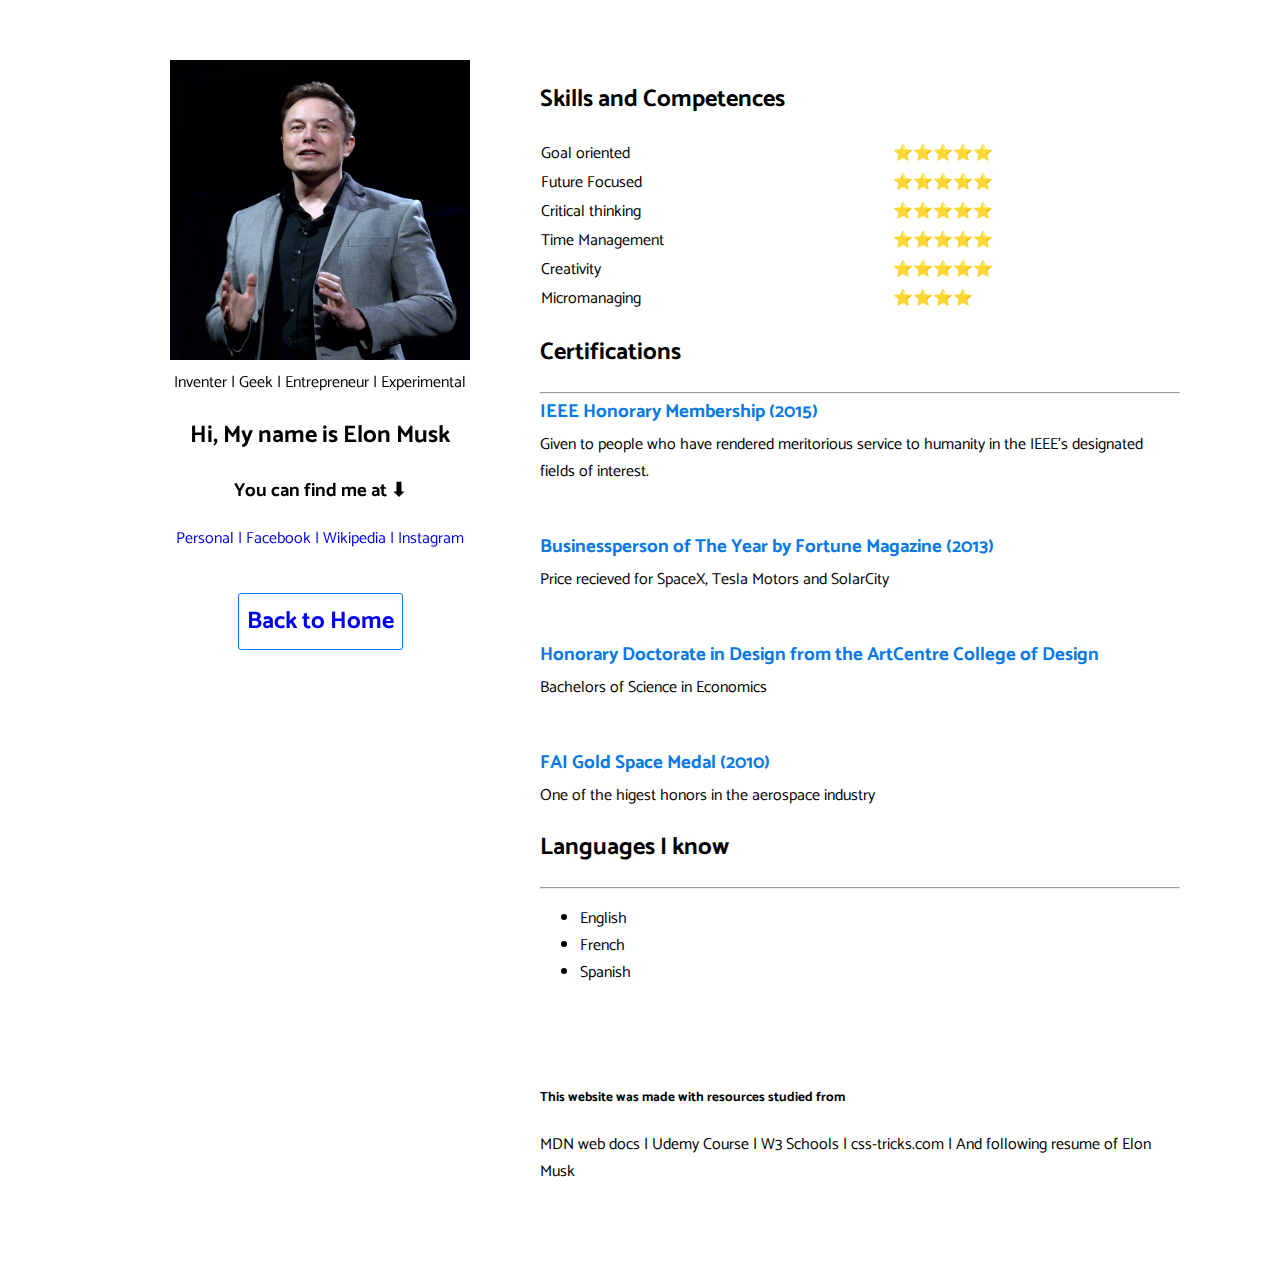
==== about.html @ ddba56b3 "built portfolio website for Elon Musk" ====
<!DOCTYPE html>
<html lang="en">

<head>
    <meta charset="utf-8">
    <title> new website</title>
    <link href="https://fonts.googleapis.com/css?family=Catamaran:200,300,400,500,600,700" rel="stylesheet">
    <link rel="stylesheet" href="styles.css">
</head>

<body>
    <div class="leftdiv">
        <div id="mainimg">

            <img src="/image/elon1.jpg" alt=""> <br>


            Inventer | Geek | Entrepreneur | Experimental



        </div>


        <h2 class="mainhead">Hi, My name is Elon Musk</h2>
        <section id="leftsection">
            <h3 class="heading">You can find me at ⬇ </h3>


            <a href="https://www.tesla.com/en_CA/elon-musk?redirect=no" target="_blank">
                Personal |
            </a>

            <a href="https://www.facebook.com/TheElonmusk/" target="blank">
                Facebook |
            </a>
            <a href="https://en.wikipedia.org/wiki/Elon_Musk" target="blank">
                Wikipedia |
            </a>

            <a href="https://www.instagram.com/elonmusk/?hl=en" target="blank">
                Instagram
            </a>

        </section>


        <span class="navlabel"> <a href="./index.html">
                Back to Home
            </a></span>





    </div>


    <div class="rightdiv">
        <section id="skills">
            <div>
                <h2>Skills and Competences</h2>


                <table id="skilltable">

                    <tr>
                        <td>Goal oriented</td>
                        <td> ⭐️⭐️⭐️⭐️⭐️<div class="progress"></div>
                        </td>



                    </tr>
                    <tr>
                        <td> Future Focused</td>
                        <td> ⭐️⭐️⭐️⭐️⭐️</td>

                    </tr>
                    <tr>
                        <td>Critical thinking</td>
                        <td> ⭐️⭐️⭐️⭐️⭐️</td>
                    </tr>

                    <tr>
                        <td>Time Management</td>
                        <td>⭐️⭐️⭐️⭐⭐️</td>

                    </tr>
                    <tr>
                        <td>Creativity</td>
                        <td>⭐️⭐️⭐️⭐️⭐</td>

                    </tr>
                    <tr>
                        <td>Micromanaging</td>
                        <td>⭐️⭐️⭐️⭐️</td>

                    </tr>

                </table>
            </div>
        </section>


        <div id="certifications">
            <h2>Certifications </h2>
            <hr>
            <div>
                <h3 class="cert">IEEE Honorary Membership (2015)</h3>
                <p> Given to people who have rendered meritorious service to humanity in the IEEE's designated fields of
                    interest.<p>
                        <br>

                        <h3 class="cert">Businessperson of The Year by Fortune
                            Magazine (2013)
                        </h3>
                        <p> Price recieved for SpaceX, Tesla Motors and SolarCity</p>

                        <br>
                        <h3 class="cert">Honorary Doctorate in Design from the ArtCentre College of Design</h3>
                        <p> Bachelors of Science in Economics</p>
                        <br>

                        <h3 class="cert">FAI Gold Space Medal (2010)</h3>
                        <div> One of the higest honors in the aerospace industry</div>


            </div>

            <div id="languages">
                <h2>Languages I know </h2>
                <hr>
                <div>
                    <ul>

                        <li>
                            English
                        </li>
                        <li>
                            French
                        </li>
                        <li>
                            Spanish
                        </li>
                    </ul>



                </div>

            </div>
            <section id="declaration">
                <h5> This website was made with resources studied from</h5>
                <p>
                    MDN web docs | Udemy Course | W3 Schools | css-tricks.com | And following resume of Elon Musk </p>

            </section>
        </div>
    </div>


</body>

</html>
---- styles.css ----
html,
body {
  margin: 0;
  padding: 0;
  box-sizing: border-box;
  font-family: 'Catamaran', sans-serif;
}

a {
  text-decoration: none;
}


/*  Left div which includes  image and other information */
.leftdiv {
  width: 50%;
  display: inline-block;
  vertical-align: top;


}

.leftdiv {

  width: 50%;
  height: 100%;
  float: left;
  text-align: center;
  overflow: hidden;
  position: fixed;
}

#leftsection {
  margin-bottom: 50px;

}


/* image in left div */
#mainimg>img {
  width: 300px;
  height:300px;
  padding-top: 60px;

}



/* Button in left div  helps to navigate home and about page*/
.navlabel {

  color: white;
  padding: 8px;
  margin: 10px;
  border-radius: 3px;
  border: 1px #0779e4 solid;
  box-sizing: border-box;
  font-size: x-large;
  font-weight: bold;

}

/* Right DIv where all information lives */
.rightdiv {
  width: 50%;
  display: inline-block;
  vertical-align: top;
  margin: 60px;
  margin-left: 100px;
  margin-right: 100px;
}


.rightdiv {
  float: right;
}


/* universal specification fir tabel across the site */
table {
  border-collapse: collapse;
  width: 100%;

}

/* experience section */
#experiencetable td,
th {
  border: 1px solid #dddddd;
  text-align: center;
  padding: 8px;



}

#experiencetable tr:nth-child(even) {
  background-color: #dddddd;
}

/* Skills section */
#skilltable td,
th {
  border: none;
  text-decoration: none;
  background-color: white;
  border: 0;
  text-align: left;


}

#skilltable tr {

  background-color: white;
  border: 0;


}

#skilltable {
  border: 0;

}

/* EDUCATION SECTION */

.uni a {

  font-weight: bold;
  color: #0779e4;

}

.uni {
  line-height: 0.7px;
}

#education>h2 {
  margin-top: 50px;

}

#education {
  margin-bottom: 60px;
}

/* INTRESTS SECTION */
#intrests {
  margin-top: 50px;
}

/* giving a badge look to intrests */

.label {
  color: white;
  padding: 5px;
  margin: 10px;
  border-radius: 8px;
  background-color: #0779e4;
  box-sizing: border-box;
}



/* EXPERIENCE SECTION */
#experience {
  margin-top: 50px;
}



/* CERTIFICATION SECTION */
.cert {
  font-weight: bold;
  color: #0779e4;
  line-height: 0.3px;
}


/* DECLARATION SECTION */
/* Can be found in the right div at the end of page it declares what resources I studies from */
#declaration {
  margin-top: 100px;
}
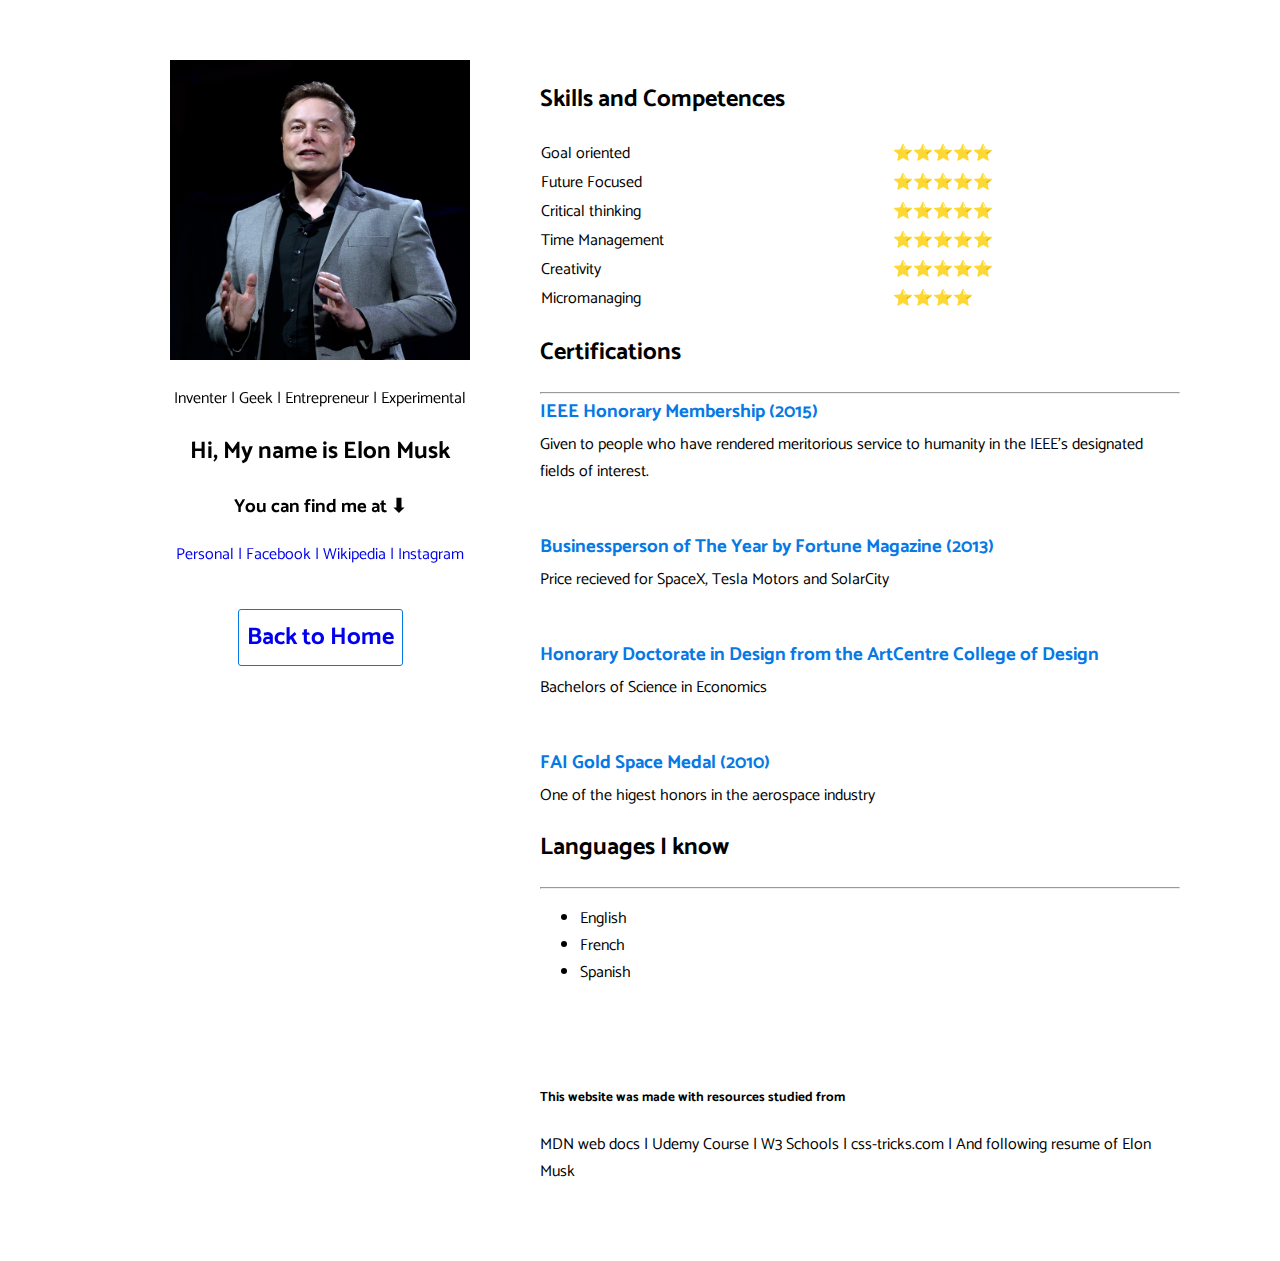
==== commit 1f328665: "git pus" ====
--- a/about.html
+++ b/about.html
@@ -3,60 +3,54 @@
 
 <head>
     <meta charset="utf-8">
-    <title> new website</title>
+    <title>Elon Musk</title>
     <link href="https://fonts.googleapis.com/css?family=Catamaran:200,300,400,500,600,700" rel="stylesheet">
     <link rel="stylesheet" href="styles.css">
 </head>
 
 <body>
-    <div class="leftdiv">
-        <div id="mainimg">
+ 
+   <!--  Left Div/container that holds image, social link and button to navigate-->
+   <div class="leftdiv">
+    <div id="mainimg">
 
-            <img src="/image/elon1.jpg" alt=""> <br>
+      <img src="elon1.jpg" alt=""> <br>
+   <p>
+      Inventer | Geek | Entrepreneur | Experimental
+    </p>
+    </div>
+    <h2 class="mainhead">Hi, My name is Elon Musk</h2>
 
+ <!--  Social Link  to get to Elon musk-->
 
-            Inventer | Geek | Entrepreneur | Experimental
+    <section id="leftsection">
+      <h3 class="heading">You can find me at ⬇ </h3>
 
+      <a href="https://www.tesla.com/en_CA/elon-musk?redirect=no" target="_blank">
+        Personal |
+      </a>
 
+      <a href="https://www.facebook.com/TheElonmusk/" target="blank">
+        Facebook |
+      </a>
+      <a href="https://en.wikipedia.org/wiki/Elon_Musk" target="blank">
+        Wikipedia |
+      </a>
 
-        </div>
+      <a href="https://www.instagram.com/elonmusk/?hl=en" target="blank">
+        Instagram
+      </a>
 
+    </section>
+ <!--  Button to get to home page-->
+    <span class="navlabel"> <a href="./index.html">
+       Back to Home
+      </a></span>
+  </div>
+ <!--  Right container/div that holds all information about Elon's skills, certifications and  achivements-->
+    <div class="rightdiv">
 
-        <h2 class="mainhead">Hi, My name is Elon Musk</h2>
-        <section id="leftsection">
-            <h3 class="heading">You can find me at ⬇ </h3>
-
-
-            <a href="https://www.tesla.com/en_CA/elon-musk?redirect=no" target="_blank">
-                Personal |
-            </a>
-
-            <a href="https://www.facebook.com/TheElonmusk/" target="blank">
-                Facebook |
-            </a>
-            <a href="https://en.wikipedia.org/wiki/Elon_Musk" target="blank">
-                Wikipedia |
-            </a>
-
-            <a href="https://www.instagram.com/elonmusk/?hl=en" target="blank">
-                Instagram
-            </a>
-
-        </section>
-
-
-        <span class="navlabel"> <a href="./index.html">
-                Back to Home
-            </a></span>
-
-
-
-
-
-    </div>
-
-
-    <div class="rightdiv">
+          <!--  Skills Section-->
         <section id="skills">
             <div>
                 <h2>Skills and Competences</h2>
@@ -68,9 +62,6 @@
                         <td>Goal oriented</td>
                         <td> ⭐️⭐️⭐️⭐️⭐️<div class="progress"></div>
                         </td>
-
-
-
                     </tr>
                     <tr>
                         <td> Future Focused</td>
@@ -102,7 +93,7 @@
             </div>
         </section>
 
-
+  <!--  Certifications Section-->
         <div id="certifications">
             <h2>Certifications </h2>
             <hr>
@@ -127,7 +118,7 @@
 
 
             </div>
-
+<!--  Languages Section-->
             <div id="languages">
                 <h2>Languages I know </h2>
                 <hr>
@@ -145,11 +136,10 @@
                         </li>
                     </ul>
 
-
-
                 </div>
 
             </div>
+             <!--  Declaring study resources I  studied from-->
             <section id="declaration">
                 <h5> This website was made with resources studied from</h5>
                 <p>
@@ -158,8 +148,6 @@
             </section>
         </div>
     </div>
-
-
 </body>
 
-</html>+</html>
--- a/styles.css
+++ b/styles.css
@@ -42,6 +42,7 @@
   width: 300px;
   height:300px;
   padding-top: 60px;
+
 
 }
 
@@ -183,4 +184,4 @@
 /* Can be found in the right div at the end of page it declares what resources I studies from */
 #declaration {
   margin-top: 100px;
-}+}
